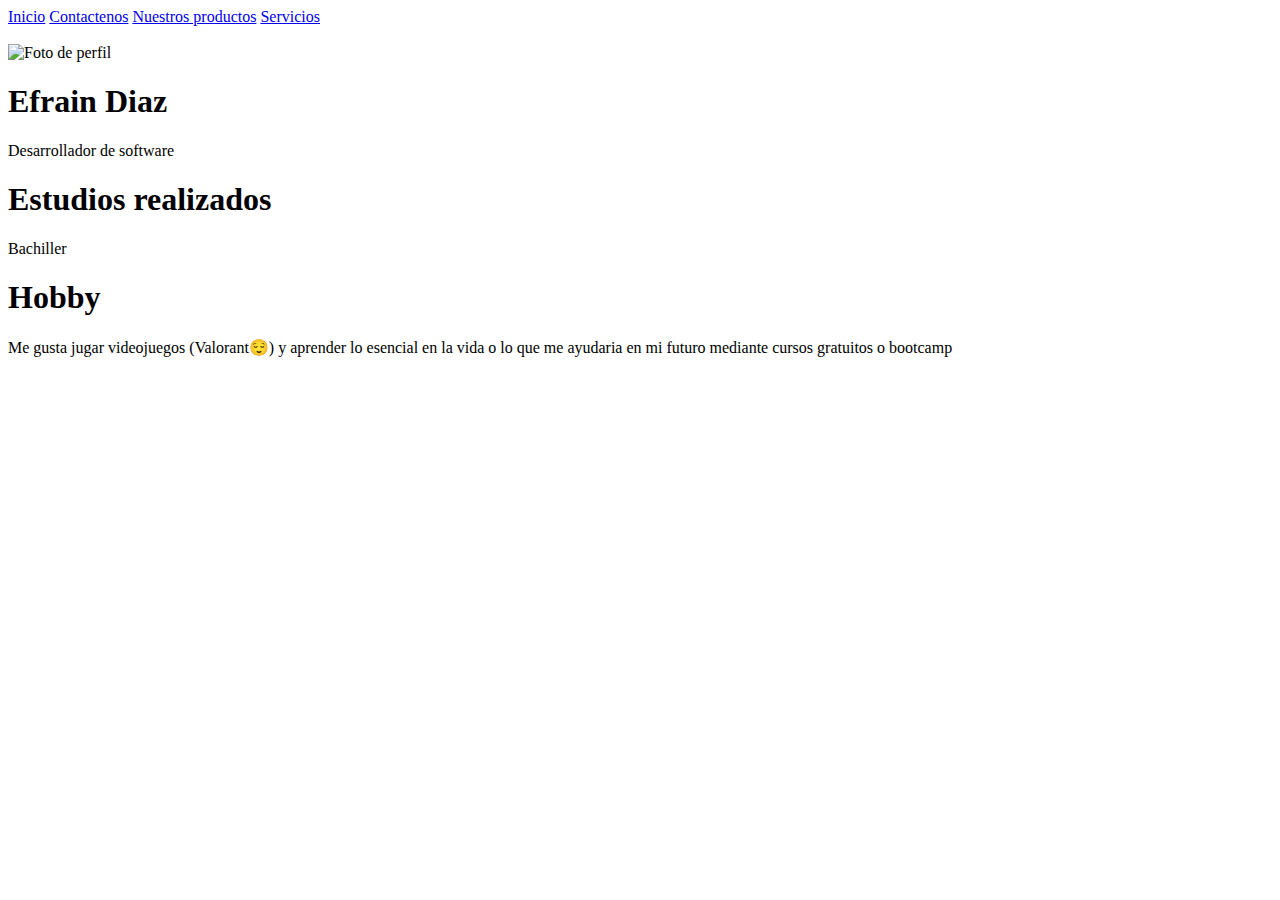
==== index.html @ bc946a8d "Mi primera pagina" ====
<!DOCTYPE html>
<html lang="en">

<head>
    <meta charset="UTF-8">
    <meta name="viewport" content="width=device-width, initial-scale=1.0">
    <title>Mi primera pagina</title>
</head>

<body>

    <a href="Perfil.html">Inicio</a>
    <a href="Contactenos.html">Contactenos</a>
    <a href="Productos.html">Nuestros productos</a>
    <a href="Servicios.html">Servicios</a><br><br>
    <img src="img/perfil.png" alt="Foto de perfil" height="100px" width="100px">
    <h1>Efrain Diaz</h1>
    <p>Desarrollador de software</p>

    <h1>Estudios realizados</h1>
    <p>Bachiller</p>

    <h1>Hobby</h1>
    <p>Me gusta jugar videojuegos (Valorant😌) y aprender lo esencial en la vida o lo que me ayudaria en mi futuro
        mediante cursos gratuitos o bootcamp</p>
</body>

</html>
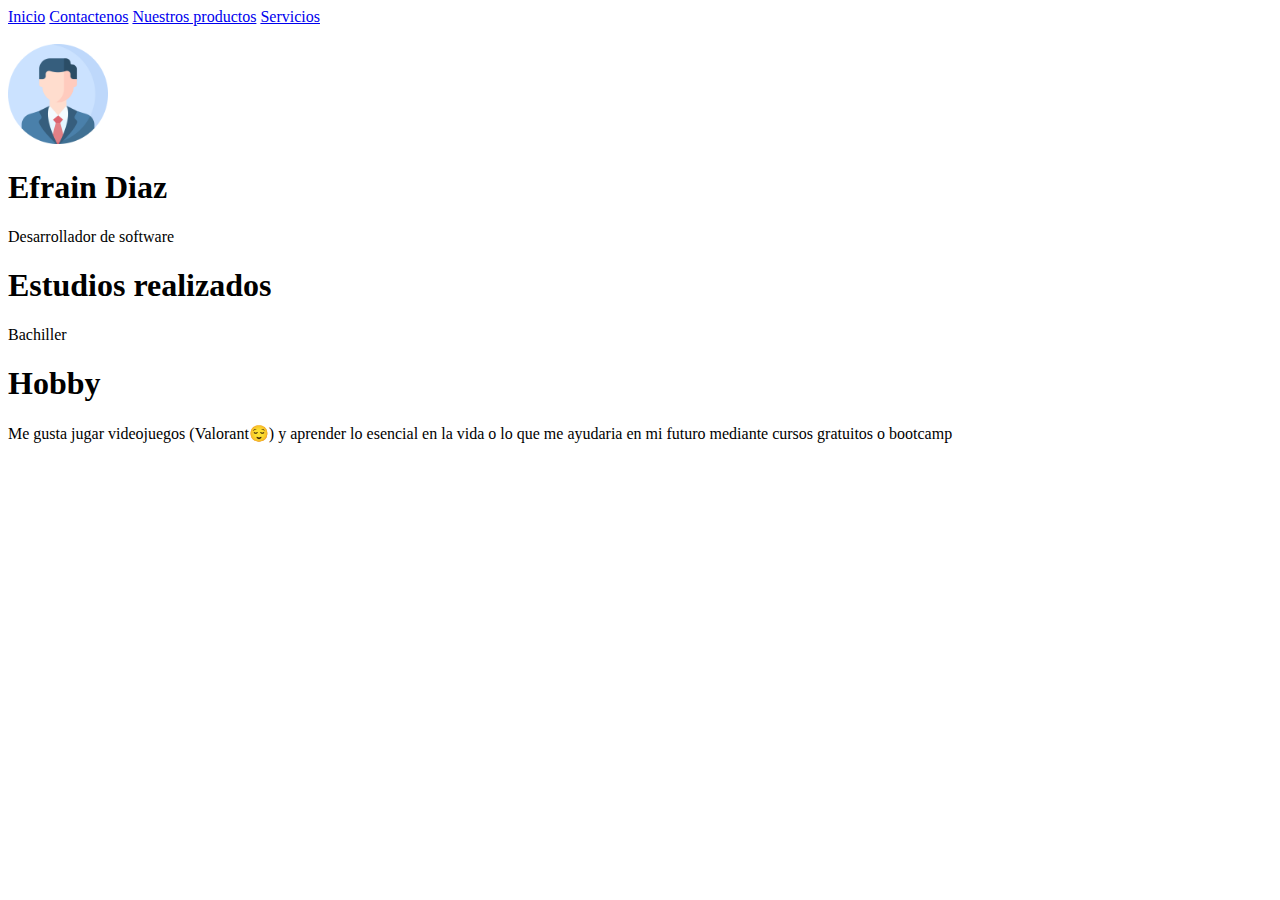
==== commit 33efa402: "Update index.html" ====
--- a/index.html
+++ b/index.html
@@ -13,7 +13,7 @@
     <a href="Contactenos.html">Contactenos</a>
     <a href="Productos.html">Nuestros productos</a>
     <a href="Servicios.html">Servicios</a><br><br>
-    <img src="img/perfil.png" alt="Foto de perfil" height="100px" width="100px">
+    <img src="perfil.png" alt="Foto de perfil" height="100px" width="100px">
     <h1>Efrain Diaz</h1>
     <p>Desarrollador de software</p>
 
@@ -25,4 +25,4 @@
         mediante cursos gratuitos o bootcamp</p>
 </body>
 
-</html>+</html>
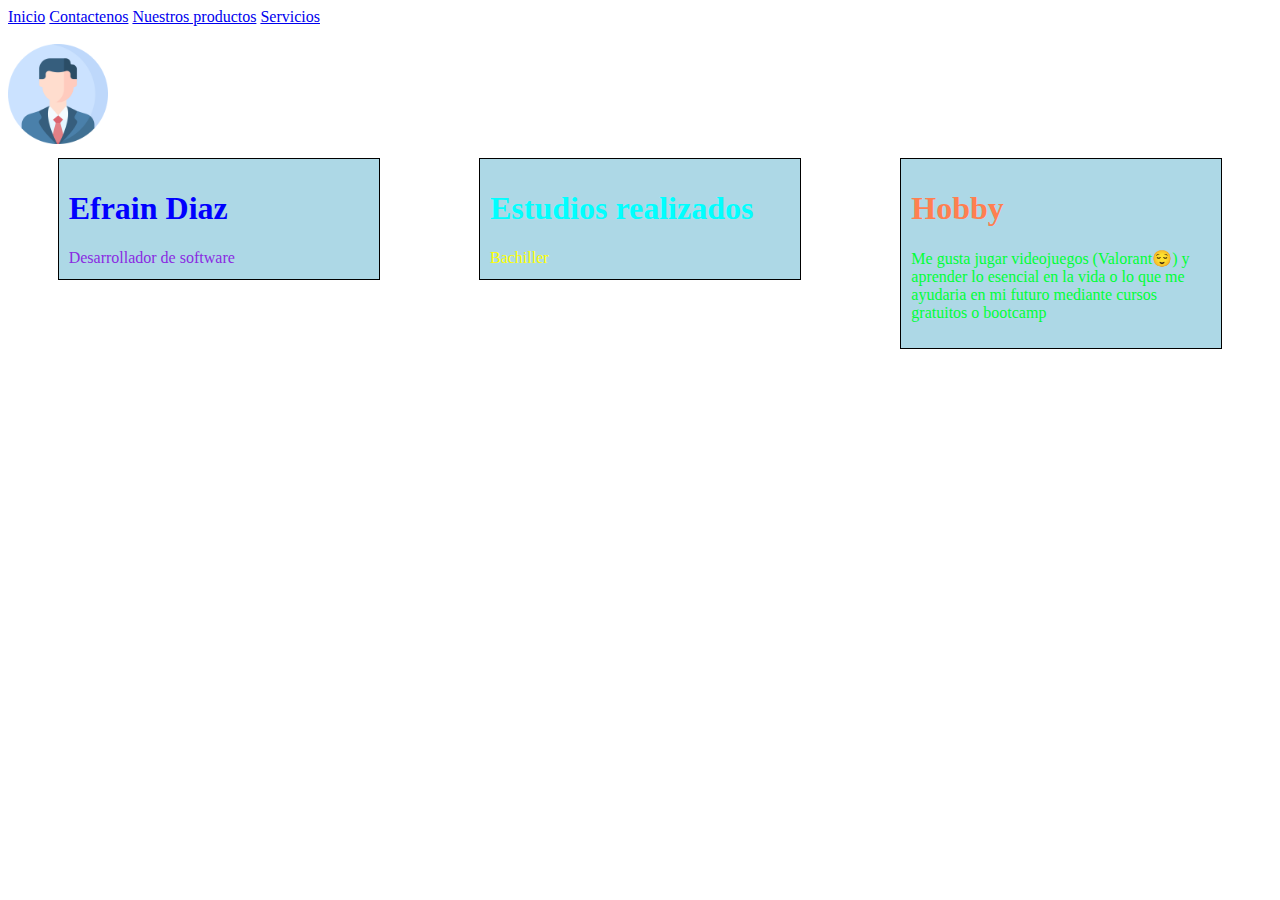
==== commit 321bc8f1: "cambios 1.0" ====
--- a/index.html
+++ b/index.html
@@ -5,24 +5,34 @@
     <meta charset="UTF-8">
     <meta name="viewport" content="width=device-width, initial-scale=1.0">
     <title>Mi primera pagina</title>
+    <link rel="stylesheet" href="Css/styles.css">
 </head>
 
 <body>
-
+    
     <a href="Perfil.html">Inicio</a>
     <a href="Contactenos.html">Contactenos</a>
     <a href="Productos.html">Nuestros productos</a>
     <a href="Servicios.html">Servicios</a><br><br>
-    <img src="perfil.png" alt="Foto de perfil" height="100px" width="100px">
-    <h1>Efrain Diaz</h1>
-    <p>Desarrollador de software</p>
+    <img src="img/perfil.png" alt="Foto de perfil" height="100px" width="100px">
+    
+    <div class="contenedor">
+        <div id="sesion1" class="item">
+            <h1 class="Name">Efrain Diaz</h1>
+            <p class="descripcion">Desarrollador de software</p>
+        </div>
 
-    <h1>Estudios realizados</h1>
-    <p>Bachiller</p>
+        <div id="sesion2" class="item">
+            <h1 class="estudios">Estudios realizados</h1>
+            <p class="descripcion2">Bachiller</p>
+        </div>
 
-    <h1>Hobby</h1>
-    <p>Me gusta jugar videojuegos (Valorant😌) y aprender lo esencial en la vida o lo que me ayudaria en mi futuro
-        mediante cursos gratuitos o bootcamp</p>
+        <div id="sesion3" class="item">
+            <h1 class="hobby">Hobby</h1>
+            <p class="descripcion3">Me gusta jugar videojuegos (Valorant😌) y aprender lo esencial en la vida o lo que
+                me ayudaria en mi futuro mediante cursos gratuitos o bootcamp</p>
+        </div>
+    </div>
 </body>
 
-</html>
+</html>--- a/Css/styles.css
+++ b/Css/styles.css
@@ -0,0 +1,71 @@
+.subtitulo{
+    color: red ;
+}
+
+.Name{
+    color:blue;
+    margin:  0 px;
+}
+
+.descripcion{
+    color: blueviolet;
+}
+
+.descripcion2{
+    color: yellow;
+}
+.descripcion3{
+    color: rgb(0, 255, 55);
+}
+
+.estudios{
+    color: aqua;
+}
+
+.hobby{
+ color: coral;
+}
+
+#sesion1{
+    width: 300px;
+    height: 100px;
+    margin: 10px;
+    padding: 10px;
+    border: 1px solid black;
+}
+#sesion2{
+    width: 300px;
+    height: 100px;
+    margin: 10px;
+    padding: 10px;
+    border: 1px solid black;
+}
+#sesion3{
+    width: 300px;
+    height: auto;
+    margin: 10px;
+    padding: 10px;
+    border: 1px solid black;
+}
+
+.contenedor{
+    display: flex;
+    justify-content: space-around;
+}
+
+.item{
+    width: 50%;
+    height: 200px;
+    background-color: lightblue;
+}
+
+.grid-container{
+    display: grid;
+    grid-template-columns: auto auto auto;
+    gap: 10px;
+}
+
+.grid-item{
+    background-color: lightgreen;
+    padding: 20px;
+}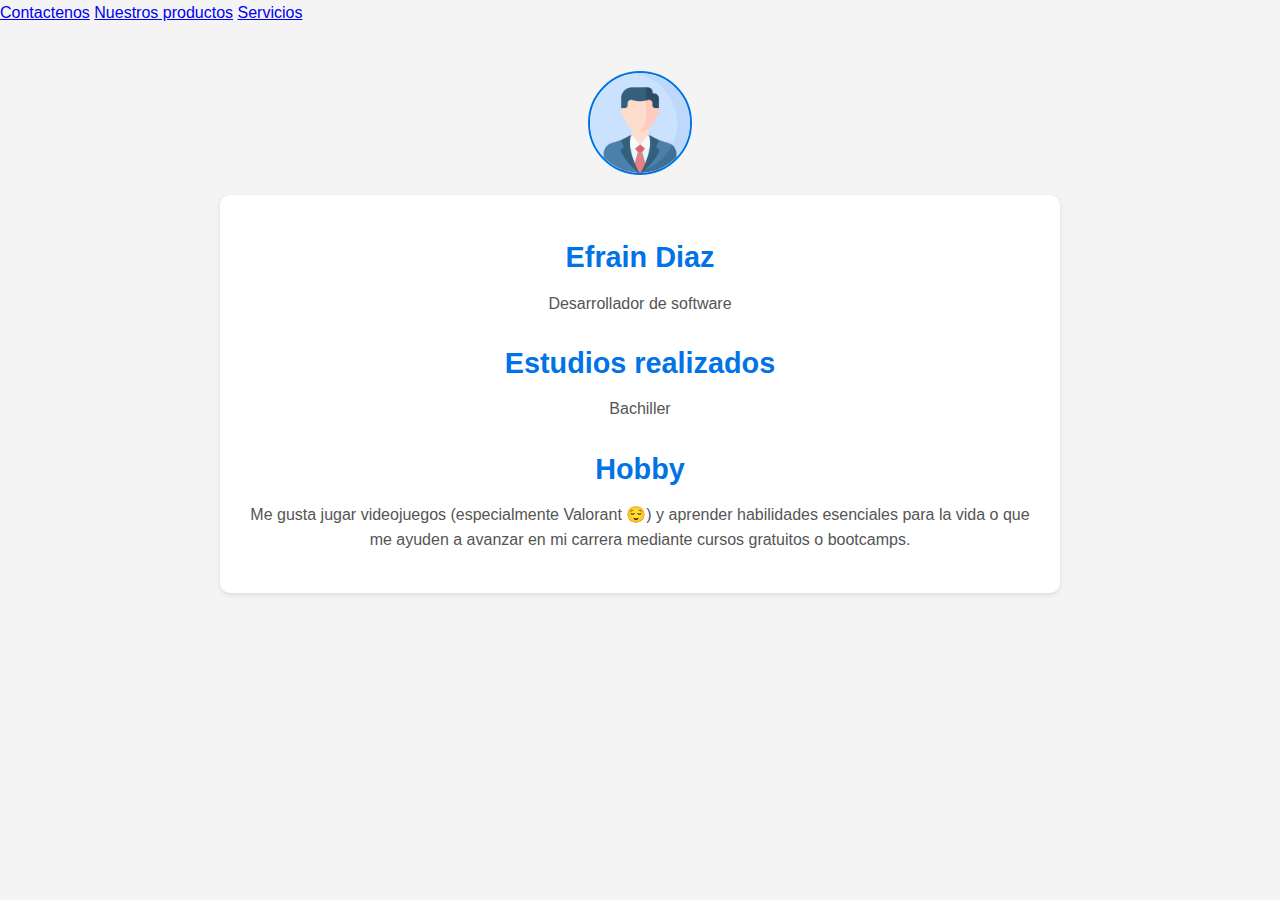
==== commit 6acdb7c4: "cambios en diseño" ====
--- a/index.html
+++ b/index.html
@@ -4,35 +4,38 @@
 <head>
     <meta charset="UTF-8">
     <meta name="viewport" content="width=device-width, initial-scale=1.0">
-    <title>Mi primera pagina</title>
+    <title>Mi primera página</title>
     <link rel="stylesheet" href="Css/styles.css">
 </head>
 
 <body>
-    
-    <a href="Perfil.html">Inicio</a>
     <a href="Contactenos.html">Contactenos</a>
     <a href="Productos.html">Nuestros productos</a>
     <a href="Servicios.html">Servicios</a><br><br>
-    <img src="img/perfil.png" alt="Foto de perfil" height="100px" width="100px">
-    
-    <div class="contenedor">
-        <div id="sesion1" class="item">
-            <h1 class="Name">Efrain Diaz</h1>
+
+    <section>
+        <img src="img/perfil.png" alt="Foto de perfil de Efraín Díaz" height="100" width="100">
+    </section>
+
+    <main class="contenedor">
+        <section id="sesion1" class="item">
+            <h1 class="name">Efrain Diaz</h1>
             <p class="descripcion">Desarrollador de software</p>
-        </div>
+        </section>
 
-        <div id="sesion2" class="item">
-            <h1 class="estudios">Estudios realizados</h1>
+        <section id="sesion2" class="item">
+            <h2 class="estudios">Estudios realizados</h2>
             <p class="descripcion2">Bachiller</p>
-        </div>
+        </section>
 
-        <div id="sesion3" class="item">
-            <h1 class="hobby">Hobby</h1>
-            <p class="descripcion3">Me gusta jugar videojuegos (Valorant😌) y aprender lo esencial en la vida o lo que
-                me ayudaria en mi futuro mediante cursos gratuitos o bootcamp</p>
-        </div>
-    </div>
+        <section id="sesion3" class="item">
+            <h2 class="hobby">Hobby</h2>
+            <p class="descripcion3">
+                Me gusta jugar videojuegos (especialmente Valorant 😌) y aprender habilidades esenciales para la vida o que me ayuden a avanzar en mi carrera mediante cursos gratuitos o bootcamps.
+            </p>
+        </section>
+    </main>
+
 </body>
 
-</html>+</html>
--- a/Css/styles.css
+++ b/Css/styles.css
@@ -1,4 +1,4 @@
-.subtitulo{
+/* .subtitulo{
     color: red ;
 }
 
@@ -68,4 +68,51 @@
 .grid-item{
     background-color: lightgreen;
     padding: 20px;
+} */
+
+
+/* Configuración general */
+body {
+    font-family: Arial, sans-serif;
+    line-height: 1.6;
+    margin: 0;
+    padding: 0;
+    background-color: #f4f4f4;
+    color: #333;
+}
+
+/* Imagen de perfil */
+section img {
+    display: block;
+    margin: 20px auto;
+    border-radius: 50%;
+    border: 2px solid #0073e6;
+}
+
+/* Contenedor principal */
+.contenedor {
+    max-width: 800px;
+    margin: 20px auto;
+    padding: 20px;
+    background: white;
+    box-shadow: 0 2px 5px rgba(0, 0, 0, 0.1);
+    border-radius: 10px;
+}
+
+/* Secciones individuales */
+.item {
+    margin-bottom: 20px;
+    text-align: center;
+}
+
+.item h1, .item h2 {
+    color: #0073e6;
+    margin-bottom: 10px;
+    font-size: 1.8rem;
+}
+
+.item p {
+    font-size: 1rem;
+    color: #555;
+    margin: 0;
 }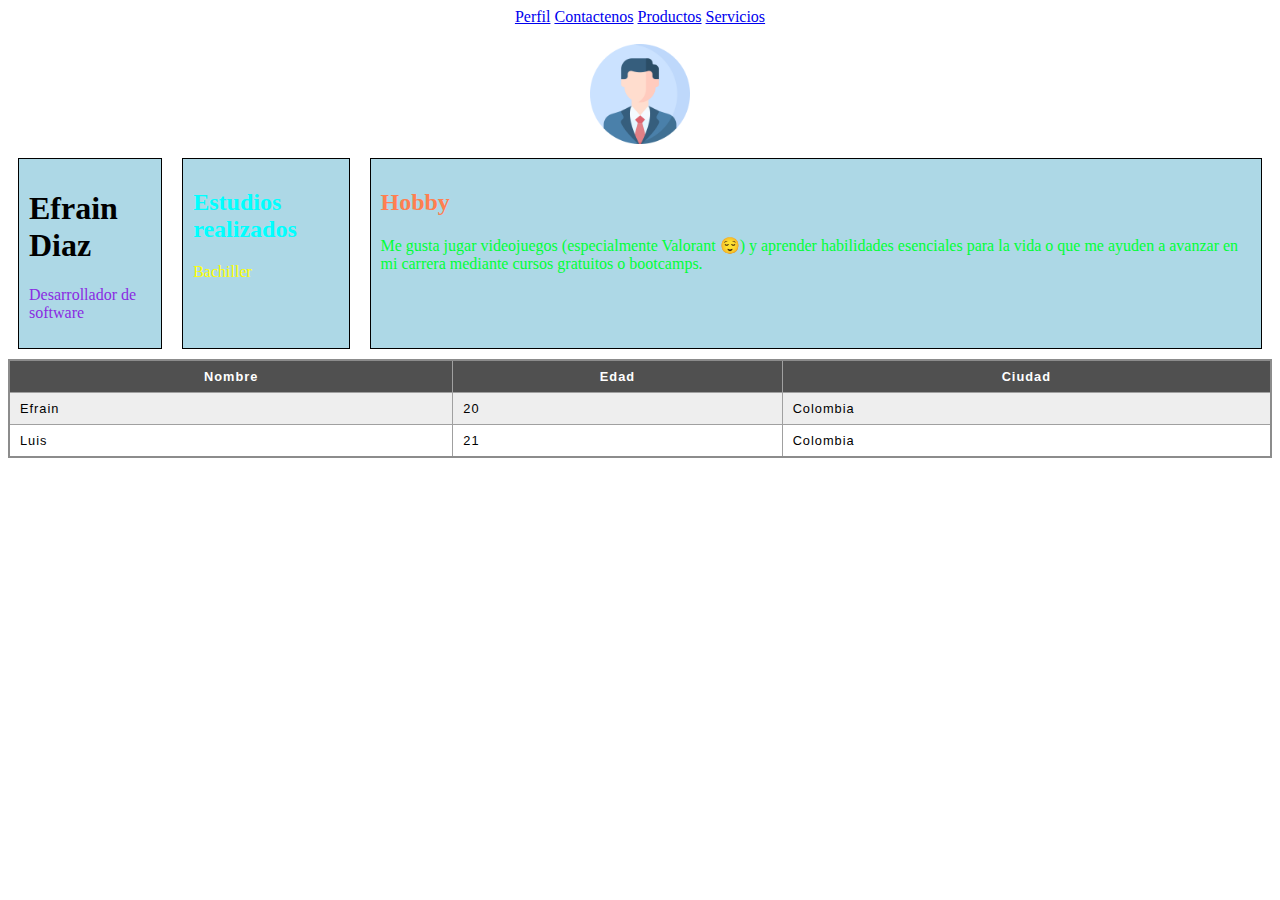
==== commit e131a33f: "Sesion2.1" ====
--- a/index.html
+++ b/index.html
@@ -9,32 +9,53 @@
 </head>
 
 <body>
-    <a href="Contactenos.html">Contactenos</a>
-    <a href="Productos.html">Nuestros productos</a>
-    <a href="Servicios.html">Servicios</a><br><br>
+    <div class="Menu">
+        <a href="Perfil.html">Perfil</a>
+        <a href="Contactenos.html">Contactenos</a>
+        <a href="Productos.html">Productos</a>
+        <a href="Servicios.html">Servicios</a><br><br>
+    </div>
 
-    <section>
+    <div class="foto-perfil">
         <img src="img/perfil.png" alt="Foto de perfil de Efraín Díaz" height="100" width="100">
-    </section>
+    </div>
 
     <main class="contenedor">
-        <section id="sesion1" class="item">
+        <div id="sesion1" class="item">
             <h1 class="name">Efrain Diaz</h1>
             <p class="descripcion">Desarrollador de software</p>
-        </section>
+        </div>
 
-        <section id="sesion2" class="item">
+        <div id="sesion2" class="item">
             <h2 class="estudios">Estudios realizados</h2>
             <p class="descripcion2">Bachiller</p>
-        </section>
+        </div>
 
-        <section id="sesion3" class="item">
+        <div id="sesion3" class="item">
             <h2 class="hobby">Hobby</h2>
             <p class="descripcion3">
                 Me gusta jugar videojuegos (especialmente Valorant 😌) y aprender habilidades esenciales para la vida o que me ayuden a avanzar en mi carrera mediante cursos gratuitos o bootcamps.
             </p>
-        </section>
+        </div>
     </main>
+
+    <table>
+        <tr>
+            <th scope="col">Nombre</th>
+            <th scope="col">Edad</th>
+            <th scope="col">Ciudad</th>
+        </tr>
+        <tr>
+            <td>Efrain</td>
+            <td>20</td>
+            <td>Colombia</td>
+        </tr>
+        <tr>
+            <td>Luis</td>
+            <td>21</td>
+            <td>Colombia</td>
+        </tr>
+    </table>
 
 </body>
 
--- a/Css/styles.css
+++ b/Css/styles.css
@@ -1,118 +1,135 @@
-/* .subtitulo{
-    color: red ;
+.subtitulo {
+  color: red;
 }
 
-.Name{
-    color:blue;
-    margin:  0 px;
+.Name {
+  color: blue;
+  margin: 0 px;
 }
 
-.descripcion{
-    color: blueviolet;
+.descripcion {
+  color: blueviolet;
 }
 
-.descripcion2{
-    color: yellow;
+.descripcion2 {
+  color: yellow;
 }
-.descripcion3{
-    color: rgb(0, 255, 55);
+.descripcion3 {
+  color: rgb(0, 255, 55);
 }
 
-.estudios{
-    color: aqua;
+.estudios {
+  color: aqua;
 }
 
-.hobby{
- color: coral;
+.hobby {
+  color: coral;
 }
 
-#sesion1{
-    width: 300px;
-    height: 100px;
-    margin: 10px;
-    padding: 10px;
-    border: 1px solid black;
+#sesion1 {
+  width: auto;
+  height: auto;
+  margin: 10px;
+  padding: 10px;
+  border: 1px solid black;
 }
-#sesion2{
-    width: 300px;
-    height: 100px;
-    margin: 10px;
-    padding: 10px;
-    border: 1px solid black;
+#sesion2 {
+  width: auto;
+  height: auto;
+  margin: 10px;
+  padding: 10px;
+  border: 1px solid black;
 }
-#sesion3{
-    width: 300px;
-    height: auto;
-    margin: 10px;
-    padding: 10px;
-    border: 1px solid black;
+#sesion3 {
+  width: auto;
+  height: auto;
+  margin: 10px;
+  padding: 10px;
+  border: 1px solid black;
 }
 
-.contenedor{
-    display: flex;
-    justify-content: space-around;
+.contenedor {
+  display: flex;
+  justify-content: space-around;
 }
 
-.item{
-    width: 50%;
-    height: 200px;
-    background-color: lightblue;
+.item {
+  width: 50%;
+  height: 200px;
+  background-color: lightblue;
 }
 
-.grid-container{
-    display: grid;
-    grid-template-columns: auto auto auto;
-    gap: 10px;
+.grid-container {
+  display: grid;
+  grid-template-columns: auto auto auto;
+  gap: 10px;
 }
 
-.grid-item{
-    background-color: lightgreen;
-    padding: 20px;
-} */
+.grid-item {
+  background-color: lightgreen;
+  padding: 20px;
+}
+
+.foto-perfil {
+  text-align: center;
+}
+.Menu {
+  text-align: center;
+}
+
+/* tablas */
+table {
+    width: 100%;
+    border-collapse: collapse;
+    border: 2px solid rgb(140 140 140);
+    font-family: sans-serif;
+    font-size: 0.8rem;
+    letter-spacing: 1px;
+}
+
+td,
+th {
+  border: 1px solid rgb(160 160 160);
+  padding: 8px 10px;
+}
+
+[scope='col'] {
+    background-color: #505050;
+    color: #fff;
+}
+
+tr:nth-of-type(even) {
+    background-color: #eee;
+  }
+
+/* formularios */
+
+/* From Uiverse.io by shadowmurphy */ 
+.input {
+    border: 2px solid transparent;
+    width: 15em;
+    height: 2.5em;
+    padding-left: 0.8em;
+    outline: none;
+    overflow: hidden;
+    background-color: #F3F3F3;
+    border-radius: 10px;
+    transition: all 0.5s;
+  }
+  
+  .input:hover,
+  .input:focus {
+    border: 2px solid #4A9DEC;
+    box-shadow: 0px 0px 0px 7px rgb(74, 157, 236, 20%);
+    background-color: white;
+  }
+  
 
 
-/* Configuración general */
-body {
-    font-family: Arial, sans-serif;
-    line-height: 1.6;
-    margin: 0;
-    padding: 0;
-    background-color: #f4f4f4;
-    color: #333;
+/* media para dispositivos moviles */
+
+@media (max-width: 660px) {
+  .contenedor {
+    flex-direction: column;
+  }
 }
-
-/* Imagen de perfil */
-section img {
-    display: block;
-    margin: 20px auto;
-    border-radius: 50%;
-    border: 2px solid #0073e6;
-}
-
-/* Contenedor principal */
-.contenedor {
-    max-width: 800px;
-    margin: 20px auto;
-    padding: 20px;
-    background: white;
-    box-shadow: 0 2px 5px rgba(0, 0, 0, 0.1);
-    border-radius: 10px;
-}
-
-/* Secciones individuales */
-.item {
-    margin-bottom: 20px;
-    text-align: center;
-}
-
-.item h1, .item h2 {
-    color: #0073e6;
-    margin-bottom: 10px;
-    font-size: 1.8rem;
-}
-
-.item p {
-    font-size: 1rem;
-    color: #555;
-    margin: 0;
-}